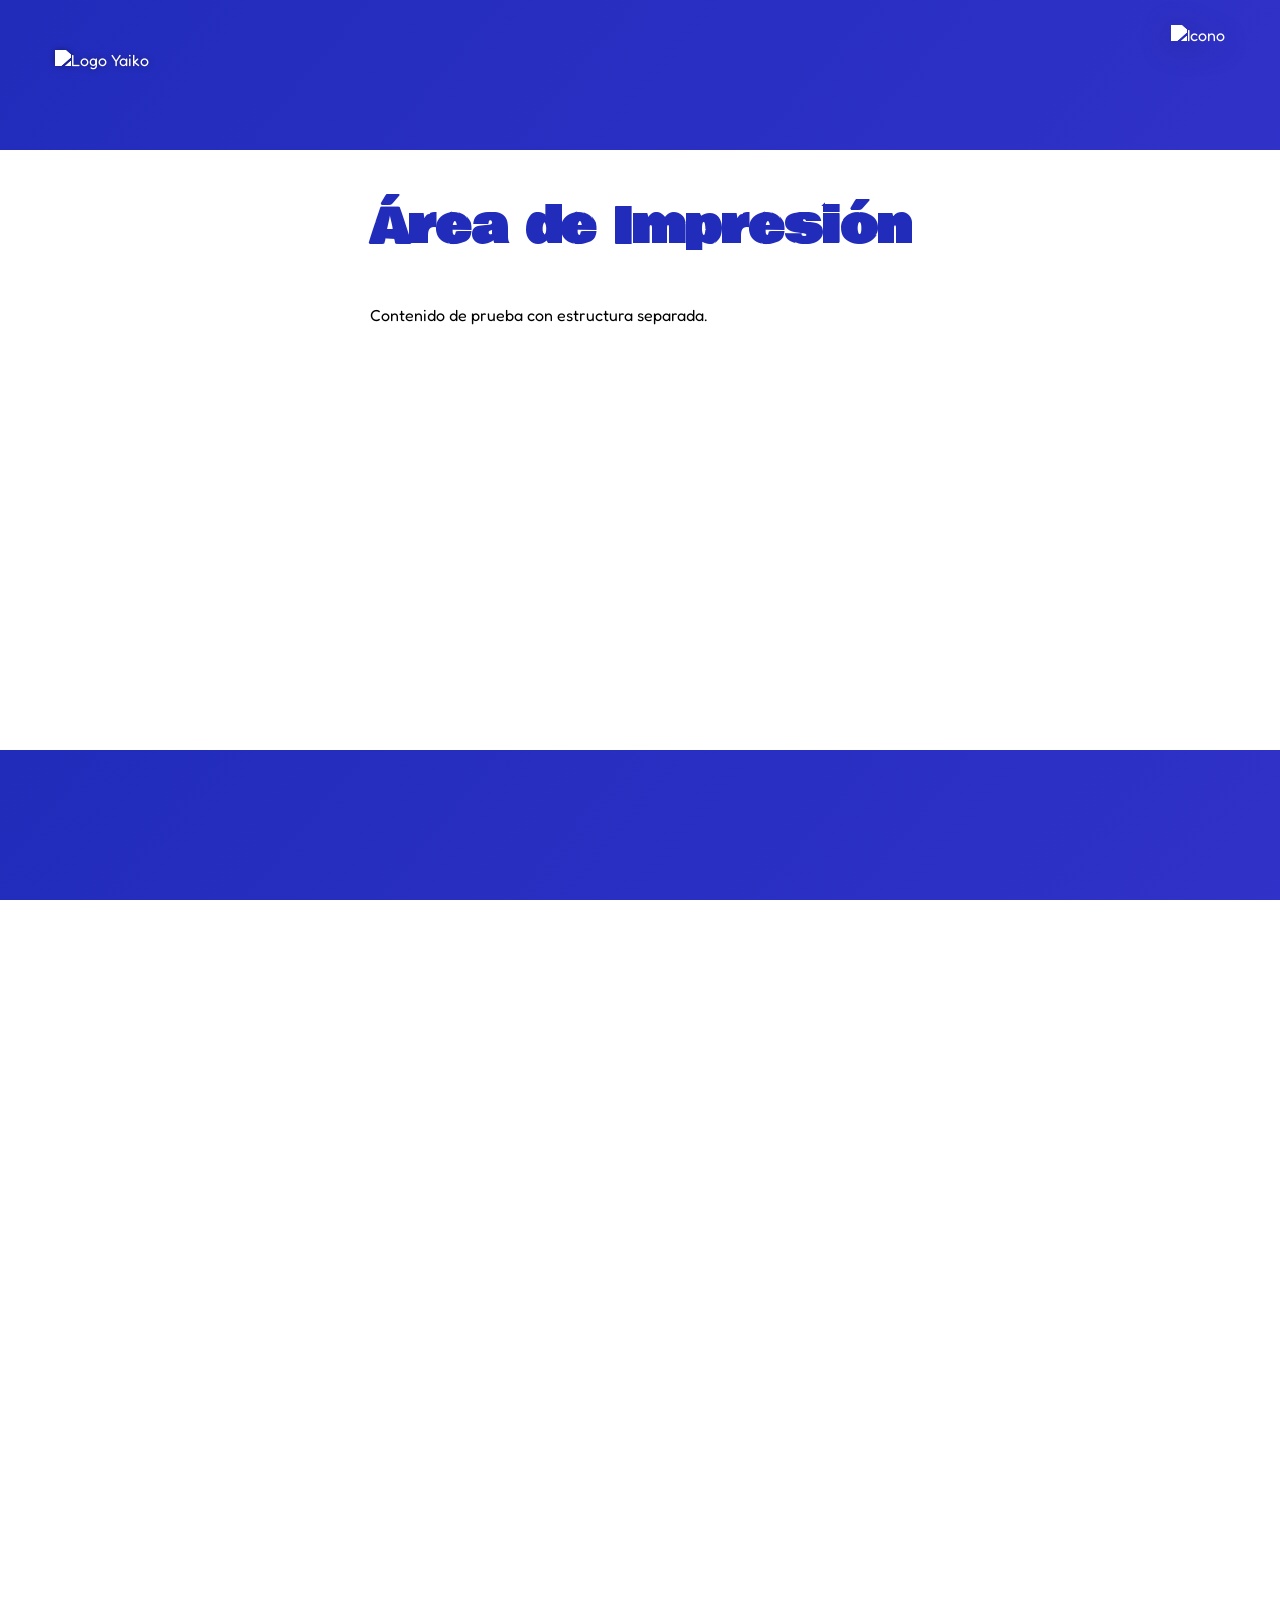
==== index.html @ 0d6e7904 "Add files via upload" ====
<!doctype html>
<html lang="es">
  <head>
    <meta charset="UTF-8" />
    <meta name="viewport" content="width=device-width, initial-scale=1.0" />
    <title>Yaiko - Plantilla Profesional</title>
    <link href="https://fonts.googleapis.com/css2?family=Fredoka:wght@300;500;700&family=Bowlby+One&display=swap" rel="stylesheet" />
    <link rel="stylesheet" href="css/style.css" />
  </head>

  <body class="categoria-impresion">

    <img src="https://raw.githubusercontent.com/holayaiko/web/main/images/mainlogo.gif" class="logo" alt="Logo Yaiko" />

    <header class="gradient-bar header-banner">
        <img src="https://raw.githubusercontent.com/holayaiko/web/main/images/icons/impresion.svg" class="category-icon" alt="Icono" />
    </header>
    
    <main class="main-content">
      <div class="content-block">
        <h2 id="titulo-seccion">Sección Impresión</h2>
        <p>Contenido de prueba con estructura separada.</p>
      </div>
      <div style="height: 150vh;"></div> </main>

    <footer class="gradient-bar footer-banner"></footer>

    <script src="js/main.js"></script>
  </body>
</html>
---- css/style.css ----
/* Variables y Configuración de Categorías */
body.categoria-impresion {
  --c1: #212cbb; --c2: #3533cc; --c3: #3265c5; --c4: #2759e2;
  --color-titulo: #212cbb;
}

body.categoria-diseno {
  --c1: #8e4bcf; --c2: #b14bd6; --c3: #9c5cff; --c4: #d05cd3;
  --color-titulo: #8e4bcf;
}

/* Base */
@property --c1 { syntax: "<color>"; initial-value: #212cbb; inherits: false; }
@property --c2 { syntax: "<color>"; initial-value: #3533cc; inherits: false; }
@property --c3 { syntax: "<color>"; initial-value: #3265c5; inherits: false; }
@property --c4 { syntax: "<color>"; initial-value: #2759e2; inherits: false; }

body {
  margin: 0;
  padding: 0;
  font-family: "Fredoka", sans-serif;
  background-color: #ffffff;
  overflow-x: hidden;
}

.logo {
  position: fixed;
  top: 50px;
  left: 55px;
  width: 150px;
  z-index: 200;
  filter: brightness(0) invert(1) drop-shadow(0 0 3px rgba(0,0,0,0.4));
}

.gradient-bar {
  height: 150px;
  width: 100%;
  position: absolute;
  left: 0;
  z-index: 100;
  background: linear-gradient(130deg, var(--c1), var(--c2), var(--c3), var(--c4));
  background-size: 400% 400%;
  animation: gradientMove 18s ease infinite;
}

.header-banner { top: 0; }
.footer-banner { bottom: 0; }

@keyframes gradientMove {
  0% { background-position: 0% 50%; }
  50% { background-position: 100% 50%; }
  100% { background-position: 0% 50%; }
}

.category-icon {
  position: absolute;
  top: 25px;
  right: 55px;
  height: 100px;
  z-index: 150;
  filter: brightness(0) invert(1) drop-shadow(0 5px 15px rgba(0,0,0,0.3));
}

.main-content {
  position: relative;
  padding-top: 150px;
  min-height: 100vh;
  display: flex;
  flex-direction: column;
  align-items: center;
  z-index: 50;
}

.content-block h2 {
  font-family: "Bowlby One", cursive;
  font-size: 3rem;
  color: var(--color-titulo);
}
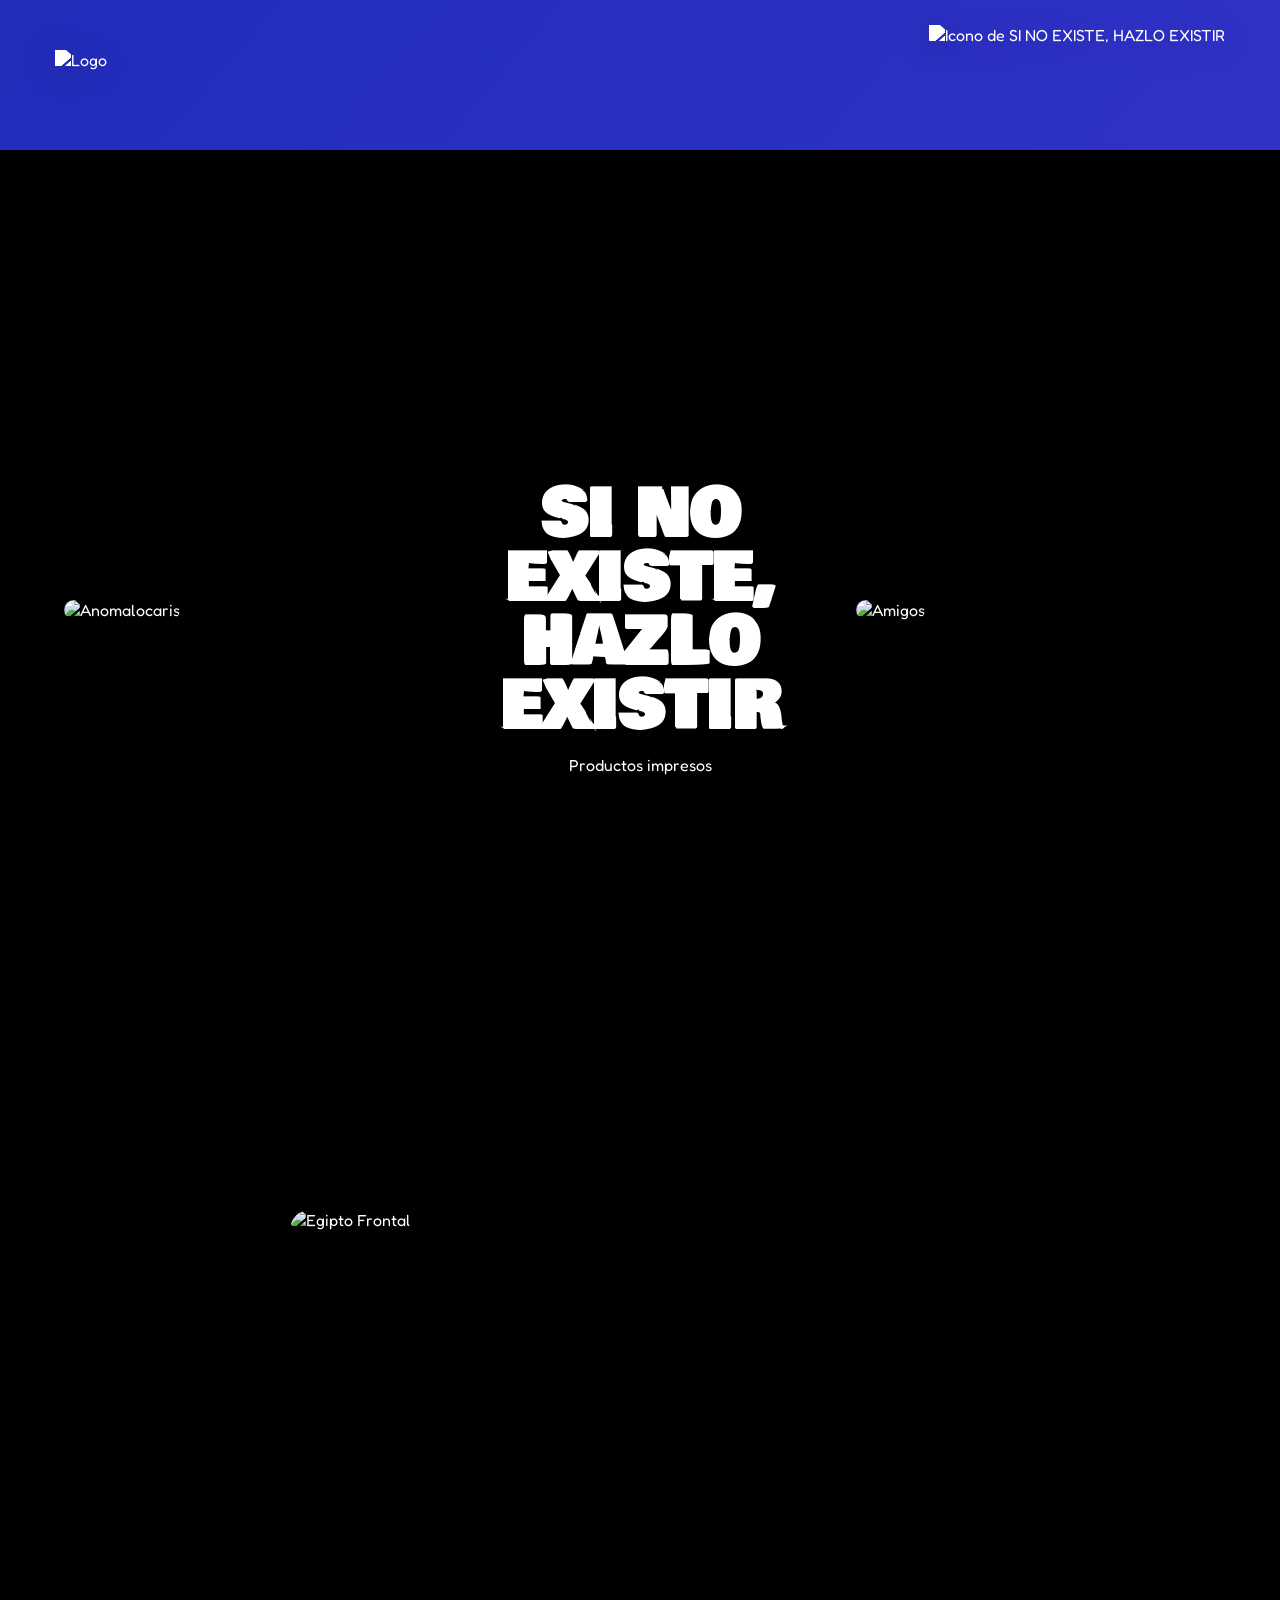
==== commit cf6d7d46: "Primer prototipo" ====
--- a/index.html
+++ b/index.html
@@ -1,30 +1,153 @@
-<!doctype html>
-<html lang="es">
-  <head>
-    <meta charset="UTF-8" />
-    <meta name="viewport" content="width=device-width, initial-scale=1.0" />
-    <title>Yaiko - Plantilla Profesional</title>
-    <link href="https://fonts.googleapis.com/css2?family=Fredoka:wght@300;500;700&family=Bowlby+One&display=swap" rel="stylesheet" />
-    <link rel="stylesheet" href="css/style.css" />
-  </head>
-
-  <body class="categoria-impresion">
-
-    <img src="https://raw.githubusercontent.com/holayaiko/web/main/images/mainlogo.gif" class="logo" alt="Logo Yaiko" />
-
-    <header class="gradient-bar header-banner">
-        <img src="https://raw.githubusercontent.com/holayaiko/web/main/images/icons/impresion.svg" class="category-icon" alt="Icono" />
-    </header>
-    
-    <main class="main-content">
-      <div class="content-block">
-        <h2 id="titulo-seccion">Sección Impresión</h2>
-        <p>Contenido de prueba con estructura separada.</p>
-      </div>
-      <div style="height: 150vh;"></div> </main>
-
-    <footer class="gradient-bar footer-banner"></footer>
-
-    <script src="js/main.js"></script>
-  </body>
-</html>+<!doctype html>
+<html lang="es">
+  <head>
+    <meta charset="UTF-8" />
+    <title>Yaiko - Impresión</title>
+    <link
+      href="https://fonts.googleapis.com/css2?family=Fredoka:wght@300;500;700&family=Bowlby+One&display=swap"
+      rel="stylesheet"
+    />
+    <link rel="stylesheet" href="css/style.css" />
+  </head>
+
+  <body class="categoria-impresion">
+    <img
+      src="https://raw.githubusercontent.com/holayaiko/web/main/images/mainlogo.gif"
+      class="logo"
+      alt="Logo"
+    />
+
+    <header class="gradient-bar header-banner">
+      <img src="" class="category-icon" alt="Icono" />
+    </header>
+
+    <main class="main-content">
+      <section class="black-section showcase-container" id="showcase-impresion">
+        <div class="showcase-panel panel-left">
+          <div class="scene-3d variante-anomalo card-wrapper" id="btn-anomalo">
+            <div class="card-3d">
+              <img
+                src="https://github.com/holayaiko/web/blob/main/images/printing/anomalocaris.webp?raw=true"
+                alt="Anomalocaris"
+              />
+              <img
+                src="https://github.com/holayaiko/web/blob/main/images/printing/anomalocaris.webp?raw=true"
+                class="effect-layer layer-saturate"
+              />
+              <img
+                src="https://github.com/holayaiko/web/blob/main/images/printing/anomalocaris.webp?raw=true"
+                class="effect-layer layer-hue"
+              />
+            </div>
+
+            <div class="showcase-text text-anomalo">
+              <h3>EL PRIMER DEPREDADOR DE LA HISTORIA</h3>
+              <p>
+                Este proyecto nació con la intención de asignar una carta del
+                tarot a una lista de animales del paleozoico, periodo
+                prehistórico en el que la vida era diversa y los invertebrados y
+                peces cartilaginosos dominaban el planeta.
+              </p>
+              <p>
+                Y para representar la muerte qué hay mejor que el
+                <b>Anomalocaris</b>, el primer depredador que conoció nuestro
+                mundo. Sus apéndices articulados aseguraban el éxito de sus
+                cacerías, sin competencia ninguna en los mares del cámbrico
+              </p>
+              <p>
+                Para hacer realidad el concepto utilicé serigrafía para
+                delimitar la zona a estampar en caliente, utilizando foil
+                metalizado.
+              </p>
+              <div class="btn-group">
+                <button class="pill-btn">Ir al proyecto ➔</button>
+              </div>
+            </div>
+          </div>
+        </div>
+
+        <div class="showcase-panel panel-center">
+          <div class="intro-title">
+            <h2 id="page-title">Cargando...</h2>
+            <p>Productos impresos</p>
+          </div>
+        </div>
+
+        <div class="showcase-panel panel-right">
+          <div class="scene-3d variante-amigos card-wrapper" id="btn-amigos">
+            <div class="card-3d">
+              <img
+                src="https://github.com/holayaiko/web/blob/main/images/printing/amigos.webp?raw=true"
+                alt="Amigos"
+              />
+              <img
+                src="https://github.com/holayaiko/web/blob/main/images/printing/amigos.webp?raw=true"
+                class="effect-layer layer-saturate"
+              />
+              <img
+                src="https://github.com/holayaiko/web/blob/main/images/printing/amigos.webp?raw=true"
+                class="effect-layer layer-hue"
+              />
+            </div>
+
+            <div class="showcase-text text-amigos">
+              <h3>CRIATURAS NACIDAS DE LA AMISTAD</h3>
+              <p>
+                Esta serie de “Amigos Graciosos” surgió de la idea de ver unos
+                monigotes dibujados por mis compañeros de clase, que ese mismo
+                día traduje a mi estilo.
+              </p>
+              <p>
+                Mi osbsesión por las colecciones me llevó a pedir a la mayoría
+                de gente de mi círculo que hiciera muñequitos similares sobre
+                papel para luego pasarlos yo a digital siguiendo la misma línea.
+              </p>
+              <p>
+                Los convertí en pegatinas de vinilo holográfico, para poder
+                llevar conmigo de alguna forma a todos esos amigos que ayudaron
+                a crear esta especie de fauna.
+              </p>
+              <p>
+                Gracias amiguitos.<br />Creasteis unos bichos bien graciosos.
+              </p>
+
+              <div class="btn-group">
+                <button class="pill-btn">Ir al proyecto ➔</button>
+              </div>
+            </div>
+          </div>
+        </div>
+      </section>
+      <section class="black-section" id="showcase-proyecto-final">
+  <div class="pfg-container"> <div class="scene-3d variante-egipto card-wrapper" id="btn-egipto">
+      <div class="card-3d card-pivoting"> <div class="face front">
+          <img src="https://github.com/holayaiko/web/blob/main/images/printing/egipto_estampado1.webp?raw=true" alt="Egipto Frontal" />
+          <img src="https://github.com/holayaiko/web/blob/main/images/printing/egipto_estampado1.webp?raw=true" class="effect-layer layer-saturate" />
+          <img src="https://github.com/holayaiko/web/blob/main/images/printing/egipto_estampado1.webp?raw=true" class="effect-layer layer-hue" />
+        </div>
+
+        <div class="face back">
+          <img src="https://github.com/holayaiko/web/blob/main/images/printing/egipto_estampado2.webp?raw=true" alt="Egipto Trasero" />
+          <img src="https://github.com/holayaiko/web/blob/main/images/printing/egipto_estampado2.webp?raw=true" class="effect-layer layer-saturate" />
+          <img src="https://github.com/holayaiko/web/blob/main/images/printing/egipto_estampado2.webp?raw=true" class="effect-layer layer-hue" />
+        </div>
+
+      </div>
+
+      <div class="showcase-text text-egipto">
+        <h3>PROYECTO FINAL DE GRADO MEDIO</h3>
+        <p>Lorem ipsum dolor sit amet, consectetur adipiscing elit. Sed do eiusmod tempor incididunt ut labore et dolore magna aliqua. Ut enim ad minim veniam.</p>
+        <p>Duis aute irure dolor in reprehenderit in voluptate velit esse cillum dolore eu fugiat nulla pariatur. Excepteur sint occaecat cupidatat non proident.</p>
+        <div class="btn-group">
+          <button class="pill-btn">Ir al proyecto ➔</button>
+        </div>
+      </div>
+
+    </div>
+  </div>
+</section>
+    </main>
+
+    <script src="js/main.js"></script>
+  </body>
+</html>
--- a/css/style.css
+++ b/css/style.css
@@ -1,78 +1,336 @@
-/* Variables y Configuración de Categorías */
-body.categoria-impresion {
-  --c1: #212cbb; --c2: #3533cc; --c3: #3265c5; --c4: #2759e2;
-  --color-titulo: #212cbb;
-}
-
-body.categoria-diseno {
-  --c1: #8e4bcf; --c2: #b14bd6; --c3: #9c5cff; --c4: #d05cd3;
-  --color-titulo: #8e4bcf;
-}
-
-/* Base */
-@property --c1 { syntax: "<color>"; initial-value: #212cbb; inherits: false; }
-@property --c2 { syntax: "<color>"; initial-value: #3533cc; inherits: false; }
-@property --c3 { syntax: "<color>"; initial-value: #3265c5; inherits: false; }
-@property --c4 { syntax: "<color>"; initial-value: #2759e2; inherits: false; }
-
-body {
-  margin: 0;
-  padding: 0;
-  font-family: "Fredoka", sans-serif;
-  background-color: #ffffff;
-  overflow-x: hidden;
-}
-
-.logo {
-  position: fixed;
-  top: 50px;
-  left: 55px;
-  width: 150px;
-  z-index: 200;
-  filter: brightness(0) invert(1) drop-shadow(0 0 3px rgba(0,0,0,0.4));
-}
-
-.gradient-bar {
-  height: 150px;
-  width: 100%;
-  position: absolute;
-  left: 0;
-  z-index: 100;
-  background: linear-gradient(130deg, var(--c1), var(--c2), var(--c3), var(--c4));
-  background-size: 400% 400%;
-  animation: gradientMove 18s ease infinite;
-}
-
-.header-banner { top: 0; }
-.footer-banner { bottom: 0; }
-
-@keyframes gradientMove {
-  0% { background-position: 0% 50%; }
-  50% { background-position: 100% 50%; }
-  100% { background-position: 0% 50%; }
-}
-
-.category-icon {
-  position: absolute;
-  top: 25px;
-  right: 55px;
-  height: 100px;
-  z-index: 150;
-  filter: brightness(0) invert(1) drop-shadow(0 5px 15px rgba(0,0,0,0.3));
-}
-
-.main-content {
-  position: relative;
-  padding-top: 150px;
-  min-height: 100vh;
-  display: flex;
-  flex-direction: column;
-  align-items: center;
-  z-index: 50;
-}
-
-.content-block h2 {
-  font-family: "Bowlby One", cursive;
-  font-size: 3rem;
-  color: var(--color-titulo);
+
+/* =============================
+   VARIABLES Y TEMAS GLOBALES
+   ============================= */
+:root {
+    --border-radius: 20px;
+    --transition-smooth: 0.7s cubic-bezier(0.4, 0, 0.2, 1);
+    --transition-fast: 0.2s ease;
+    --transition-medium: 0.5s ease;
+}
+
+/* Propiedades animables para gradientes */
+@property --c1 { syntax: "<color>"; initial-value: #8e4bcf; inherits: true; }
+@property --c2 { syntax: "<color>"; initial-value: #b14bd6; inherits: true; }
+@property --c3 { syntax: "<color>"; initial-value: #9c5cff; inherits: true; }
+@property --c4 { syntax: "<color>"; initial-value: #d960dd; inherits: true; }
+
+/* Temas por categoría */
+[class*="categoria-"] { --color-accent: var(--c1); }
+.categoria-diseno       { --c1: #8e4bcf; --c2: #b14bd6; --c3: #9c5cff; --c4: #d960dd; }
+.categoria-impresion    { --c1: #212cbb; --c2: #3533cc; --c3: #3265c5; --c4: #2759e2; }
+.categoria-editorial    { --c1: #0064c1; --c2: #00bcd4; --c3: #5c9cd8; --c4: #0097a7; }
+.categoria-programacion { --c1: #16a085; --c2: #1abc9c; --c3: #48c9b0; --c4: #148f77; }
+.categoria-modelado3d   { --c1: #52ae27; --c2: #2ecc71; --c3: #10aa37; --c4: #1e8449; --color-accent: #1e8449; }
+.categoria-video        { --c1: #f1c40f; --c2: #f4d03f; --c3: #f7dc6f; --c4: #d4ac0d; }
+.categoria-audio        { --c1: #e67e22; --c2: #f39c12; --c3: #eb984e; --c4: #d35400; }
+.categoria-otros        { --c1: #e74c3c; --c2: #ec7063; --c3: #f1948a; --c4: #c0392b; }
+
+
+/* =============================
+   BASE Y ELEMENTOS FIJOS
+   ============================= */
+body {
+    margin: 0;
+    font-family: "Fredoka", sans-serif;
+    background-color: #fff;
+    overflow-x: hidden;
+}
+
+
+.logo, .category-icon {
+    position: fixed;
+    z-index: 200;
+    filter: brightness(0) invert(1) drop-shadow(0 5px 15px rgba(0, 0, 0, 0.3));
+}
+.logo {
+    top: 50px;
+    left: 55px;
+    width: clamp(100px, 15vw, 150px);
+}
+.category-icon {
+    position: absolute;
+    top: 25px;
+    right: 55px;
+    height: clamp(70px, 10vw, 100px);
+}
+
+
+/* =============================
+   GRADIENTES Y BANNERS
+   ============================= */
+.gradient-bar {
+    height: clamp(100px, 35vw, 150px);
+    width: 100%;
+    position: absolute;
+    left: 0;
+    z-index: 100;
+    background: linear-gradient(130deg, var(--c1), var(--c2), var(--c3), var(--c4));
+    background-size: 400% 400%;
+    animation: gradientMove 18s ease infinite;
+}
+.footer-banner { bottom: 0; }
+@keyframes gradientMove {
+    0%, 100% { background-position: 0% 50%; }
+    50% { background-position: 100% 50%; }
+}
+
+
+/* =============================
+   CONTENIDO PRINCIPAL
+   ============================= */
+.main-content {
+    position: relative;
+    padding-top: clamp(100px, 15vw, 150px);
+    min-height: 200vh;
+    display: flex;
+    flex-direction: column;
+    align-items: center;
+    z-index: 50;
+}
+.content-block h2 {
+    font-family: "Bowlby One", cursive;
+    font-size: clamp(2rem, 3.5vw, 3.5rem);
+    color: var(--color-accent);
+    text-transform: uppercase;
+}
+
+
+/* =============================
+   COMPONENTE 3D Y EFECTOS
+   ============================= */
+.scene-3d {
+    width: 100%;
+    max-width: 500px;
+    margin: 40px auto;
+    perspective: 1800px;
+    position: relative;
+    transition: transform var(--transition-smooth);
+}
+.card-3d {
+    position: relative;
+    width: 100%;
+    transform-style: preserve-3d;
+    transition: transform 0.1s ease-out;
+    border-radius: var(--border-radius);
+    box-shadow: 0 40px 100px rgba(0, 0, 0, 0.6);
+    cursor: pointer;
+    --mask-offset: 50%;
+}
+.card-3d img, .effect-layer { 
+    border-radius: var(--border-radius);
+    width: 100%;
+}
+.effect-layer {
+    position: absolute;
+    top: 0; left: 0;
+    height: 100%;
+    opacity: 0;
+    transition: opacity 0.4s ease;
+    pointer-events: none;
+    -webkit-mask-image: linear-gradient(135deg, transparent calc(var(--mask-offset) - var(--m-size)), black var(--mask-offset), transparent calc(var(--mask-offset) + var(--m-size)));
+}
+.scene-3d:hover .effect-layer { opacity: 1; }
+/* Variantes de efectos */
+.variante-amigos { --m-size: 20%; --sat-val: 3.5; --hue-deg: 90deg; --hue-sat: 2.5; --hue-m: 12%; }
+.variante-anomalo { --m-size: 30%; --sat-val: 4.2; --hue-deg: 36deg; --hue-sat: 0.5; --hue-m: 15%; }
+.variante-egipto { 
+    max-width: 700px; 
+    width: 60vw; 
+    aspect-ratio: 1 / 1; 
+    --m-size: 20%; 
+    --sat-val: 3.8; /* Intensidad de saturación */
+    --hue-deg: 180deg; /* Tinte cian/dorado */
+    --hue-sat: 2.0; 
+    --hue-m: 15%; 
+}
+/* Lógica de capas unificada */
+.layer-saturate { filter: saturate(var(--sat-val)); }
+.layer-hue { filter: hue-rotate(var(--hue-deg)) saturate(var(--hue-sat)); --m-size: var(--hue-m); }
+
+
+/* =============================
+   SECCIÓN SHOWCASE
+   ============================= */
+.black-section {
+    background-color: #000;
+    color: #fff;
+    width: 100%;
+    min-height: 80vh;
+    display: flex;
+    align-items: center;
+    justify-content: center;
+    overflow: hidden;
+    padding: 100px 0;
+}
+.showcase-container {
+    display: flex;
+    width: 100%;
+}
+.showcase-panel {
+    display: flex;
+    flex-direction: column;
+    justify-content: center;
+    transition: all var(--transition-smooth);
+    position: relative;
+}
+.panel-left, .panel-center, .panel-right { align-items: center; }
+.panel-left { flex: 1; padding-left: 5%; }
+.panel-center { flex: 1.2; text-align: center; }
+.panel-right { flex: 1; padding-right: 5%; }
+.showcase-text {
+    position: absolute;
+    top: 50%;
+    max-width: 400px;
+    opacity: 0;
+    visibility: hidden;
+    transition: all var(--transition-medium);
+    line-height: 200%;
+    padding: 120px;
+    width: 100%;
+    transform: translateY(-50%) translateX(var(--text-x-base));
+}
+.text-anomalo {
+    left: 100%;
+    text-align: left;
+    --text-x-base: 120px;
+    --text-x-active: 100px;
+}
+.text-amigos {
+    right: 100%;
+    text-align: right;
+    --text-x-base: -120px;
+    --text-x-active: -100px;
+}
+.intro-title h2 {
+    font-family: "Bowlby One", cursive;
+    font-size: clamp(2rem, 5vw, 4rem);
+    line-height: 1;
+    margin-bottom: 10px;
+    transition: opacity var(--transition-fast);
+}
+
+
+/* =============================
+   ESTADOS ACTIVOS (SHOWCASE)
+   ============================= */
+/* 1. Elementos que desaparecen en cualquier estado activo */
+.active-anomalo .panel-center,
+.active-amigos .panel-center,
+.active-anomalo .intro-title h2,
+.active-amigos .intro-title h2 {
+    opacity: 0;
+    pointer-events: none;
+    transition: opacity var(--transition-fast);
+}
+/* 2. Ocultar botones contrarios */
+.active-anomalo #btn-amigos,
+.active-amigos #btn-anomalo {
+    opacity: 0;
+    visibility: hidden;
+    transition: opacity var(--transition-medium) 0.2s;
+}
+/* 3. Desplazamiento de Escenas 3D */
+.active-anomalo .panel-left .scene-3d { --scene-move: 200px; }
+.active-amigos .panel-right .scene-3d { --scene-move: -200px; }
+.active-anomalo .panel-left .scene-3d,
+.active-amigos .panel-right .scene-3d {
+    transform: translateX(var(--scene-move));
+    transition: transform var(--transition-medium) 0.2s;
+}
+/* 4. Textos que aparecen */
+.active-anomalo .text-anomalo,
+.active-amigos .text-amigos {
+    opacity: 1;
+    visibility: visible;
+    transform: translateY(-50%) translateX(var(--text-x-active));
+    transition: all var(--transition-medium) 0.2s;
+}
+
+
+/* =============================
+   COMPONENTES UI
+   ============================= */
+.showcase-text h3 {
+    font-family: "Bowlby One";
+    font-size: clamp(1.5rem, 3vw, 2rem);
+}
+.showcase-text p {
+    font-size: 16pt;
+}
+.pill-btn {
+    background: #333;
+    color: white;
+    border: none;
+    padding: 10px 20px;
+    border-radius: 30px;
+    cursor: pointer;
+    font-family: "Fredoka";
+}
+.click-hint {
+    color: #666;
+    font-size: 0.8rem;
+    margin-top: 10px;
+}
+
+/* =============================
+   SECCIÓN PROYECTO FINAL (PFG)
+   ============================= */
+#showcase-proyecto-final {
+    perspective: 2000px;
+    overflow: visible;
+}
+.pfg-container {
+    width: 100%;
+    display: flex;
+    justify-content: center;
+    align-items: center;
+    transition: transform 0.8s cubic-bezier(0.4, 0, 0.2, 1);
+    will-change: transform;
+}
+.variante-egipto {
+    max-width: 700px; /* Tamaño doble */
+    width: 60vw;
+    aspect-ratio: 1 / 1;
+    position: relative;
+    --m-size: 25%;
+}
+.card-pivoting {
+    width: 100%;
+    height: 100%;
+    position: relative;
+    transform-style: preserve-3d;
+    transition: transform 0.8s cubic-bezier(0.4, 0, 0.2, 1);
+}
+.card-pivoting .face {
+    position: absolute;
+    inset: 0;
+    backface-visibility: hidden; /* Evita que se vea el reverso parpadeante */
+    -webkit-backface-visibility: hidden;
+    border-radius: var(--border-radius);
+    overflow: hidden;
+}
+.card-pivoting .back {
+    transform: rotateY(180deg); /* La cara trasera nace girada */
+}
+/* ESTADOS ACTIVOS PFG */
+#showcase-proyecto-final.active-egipto .pfg-container {
+    transform: translateX(-20%);
+}
+#showcase-proyecto-final.active-egipto .card-pivoting {
+    transform: rotateY(180deg);
+}
+.text-egipto {
+    left: 105%;
+    width: 400px;
+    --text-x-base: 100px;
+    --text-x-active: 0px;
+    opacity: 0;
+    visibility: hidden;
+}
+#showcase-proyecto-final.active-egipto .text-egipto {
+    opacity: 1;
+    visibility: visible;
+    transform: translateY(-50%) translateX(0);
+    transition: all 0.6s ease 0.3s; /* Delay para que aparezca tras el giro */
 }
